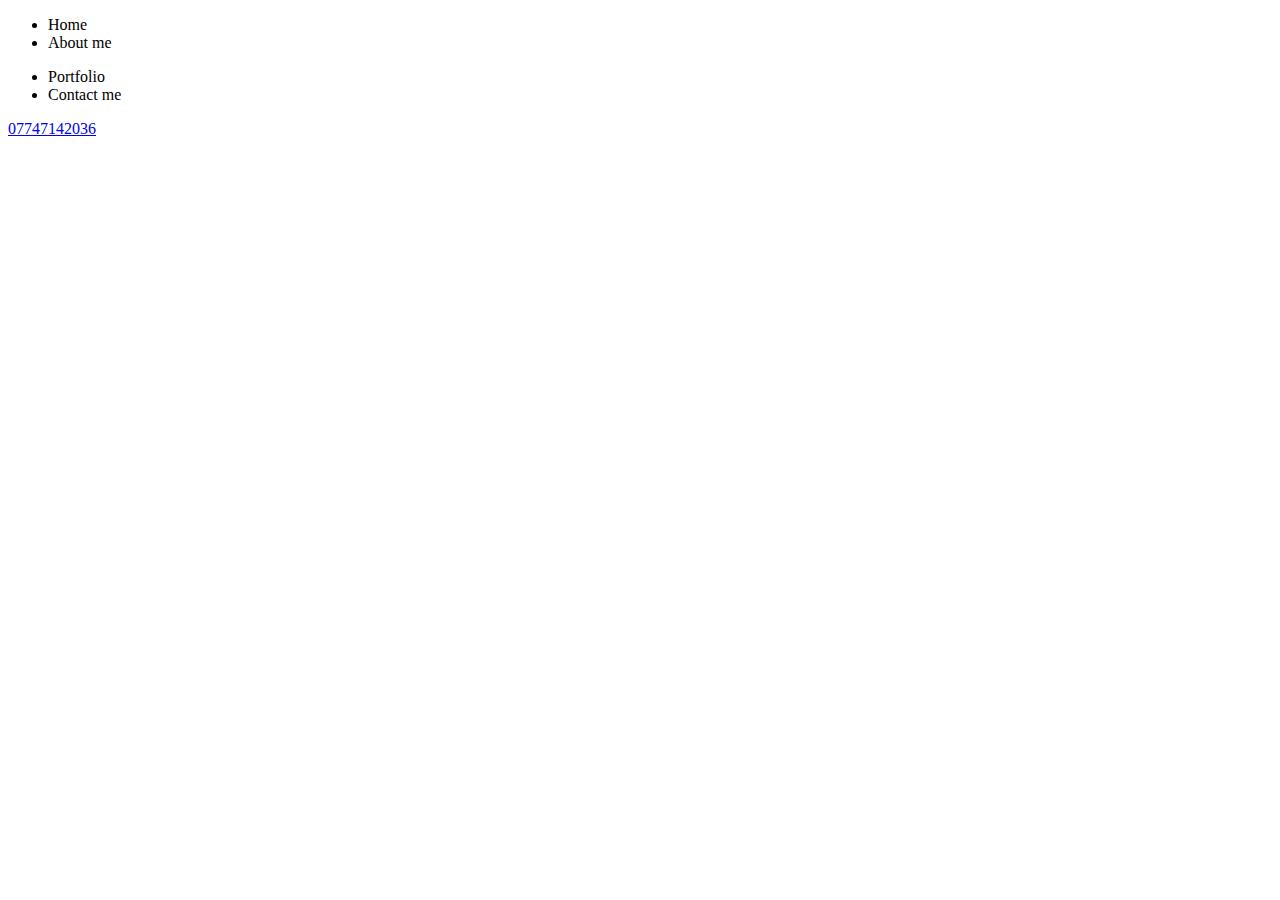
==== pages/index.html @ 9f316820 "html layout" ====
<!DOCTYPE html>
<html>
  <head>
    <title>Mysite</title>
    <meta name="viewport" content="width=device-width, initial-scale=1" />
    <link rel="stylesheet" type="text/css" href="/_sass/homepage.css" media="screen, handheld" />
    <link rel="stylesheet" type="text/css" href="/_sass/homepage-enhanced.css" media="screen  and (min-width: 40.5em)" />
    <!--[if (lt IE 9)&(!IEMobile)]>
    <link rel="stylesheet" type="text/css" href="enhanced.css" />
    <![endif]-->
  </head>
  <body>
    <header>
      <div class="nav-bar">
        <section id="nav-left">
          <ul>
            <li>Home</li>
            <li>About me</li>
          </ul>
        </section>
        <section id="logo-holder">
          <div id="logo-wrapper">
          </div>
        </section>
        <section id="nav-right">
          <ul>
            <li>Portfolio</li>
            <li>Contact me</li>
          </ul>
        </section>
      </div>
    </header>

    <div class="pf-carousel">
    </div>

    <div id="mid-page-heading">
    </div>

    <div class="dev-creds">
      <section id="creds1">
      </section>
      <section id="creds2">
      </section>
      <section id="creds3">
      </section>
    </div>

    <footer>
      <a href="tel:+07747142036">07747142036</a>
    </footer>
  </body>
</html>
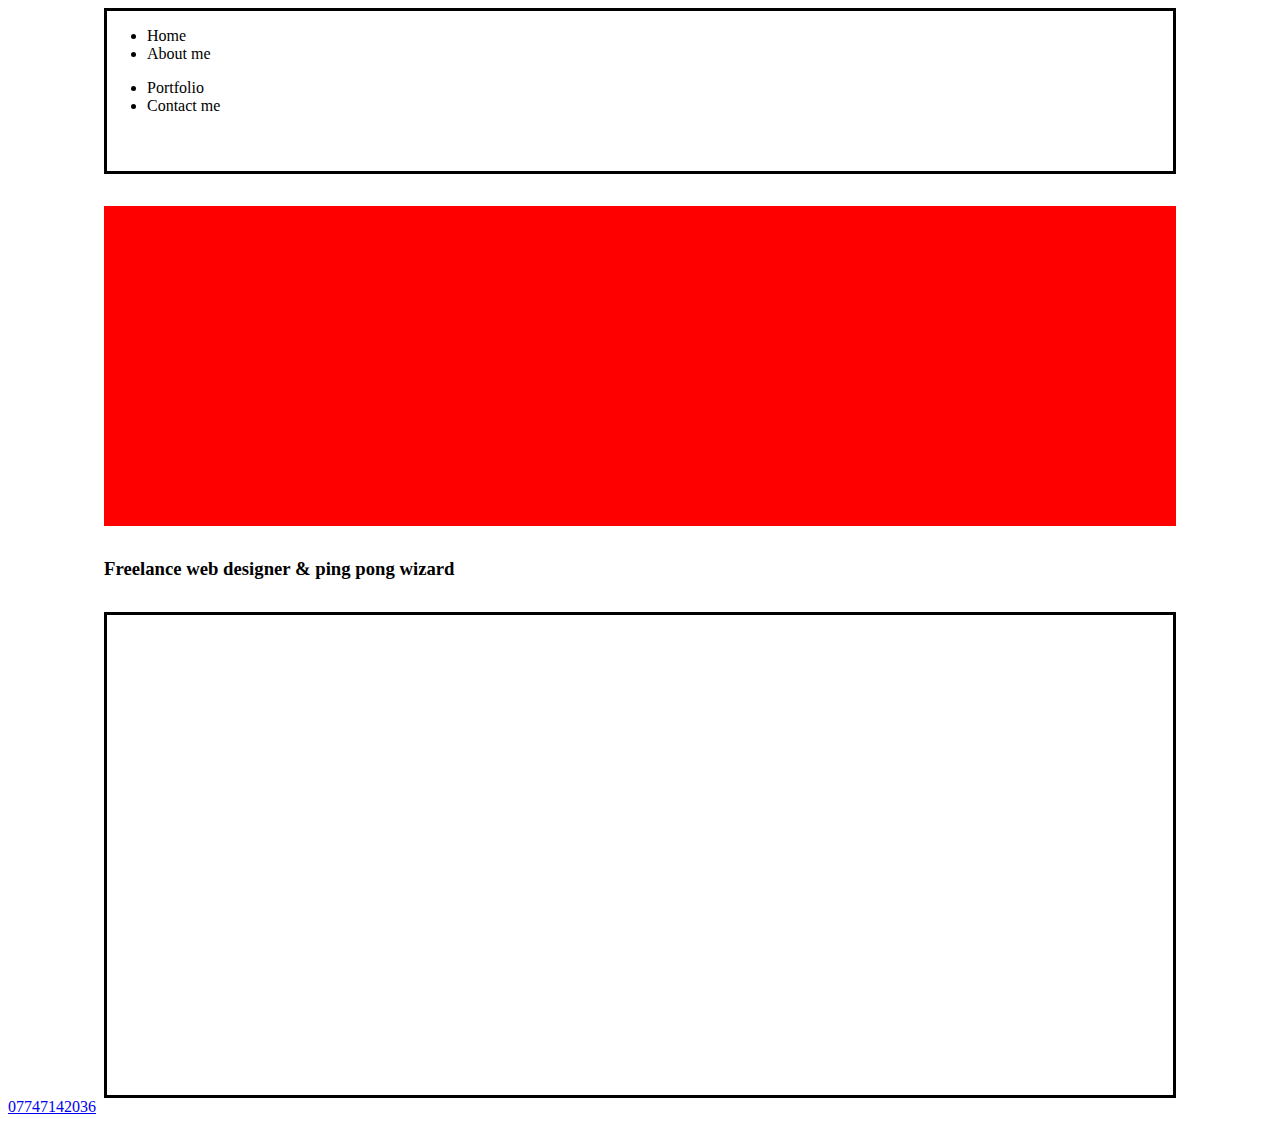
==== commit c9db8345: "divs bordered" ====
--- a/pages/index.html
+++ b/pages/index.html
@@ -3,7 +3,7 @@
   <head>
     <title>Mysite</title>
     <meta name="viewport" content="width=device-width, initial-scale=1" />
-    <link rel="stylesheet" type="text/css" href="/_sass/homepage.css" media="screen, handheld" />
+    <link rel="stylesheet" type="text/css" href="/sass/homepage.css" media="screen, handheld" />
     <link rel="stylesheet" type="text/css" href="/_sass/homepage-enhanced.css" media="screen  and (min-width: 40.5em)" />
     <!--[if (lt IE 9)&(!IEMobile)]>
     <link rel="stylesheet" type="text/css" href="enhanced.css" />
@@ -35,6 +35,7 @@
     </div>
 
     <div id="mid-page-heading">
+      <h3>Freelance web designer & ping pong wizard</h3>
     </div>
 
     <div class="dev-creds">
--- a/sass/homepage.css
+++ b/sass/homepage.css
@@ -0,0 +1,25 @@
+div.nav-bar {
+  height: 10em;
+  border: solid;
+  margin-left: 6em;
+  margin-right: 6em; }
+
+div.pf-carousel {
+  height: 20em;
+  background-color: red;
+  margin-top: 2em;
+  margin-bottom: 2em;
+  margin-right: 6em;
+  margin-left: 6em; }
+
+#mid-page-heading {
+  margin-left: 6em; }
+
+.dev-creds {
+  height: 30em;
+  margin-right: 6em;
+  margin-left: 6em;
+  margin-top: 2em;
+  border: solid; }
+
+/*# sourceMappingURL=homepage.css.map */
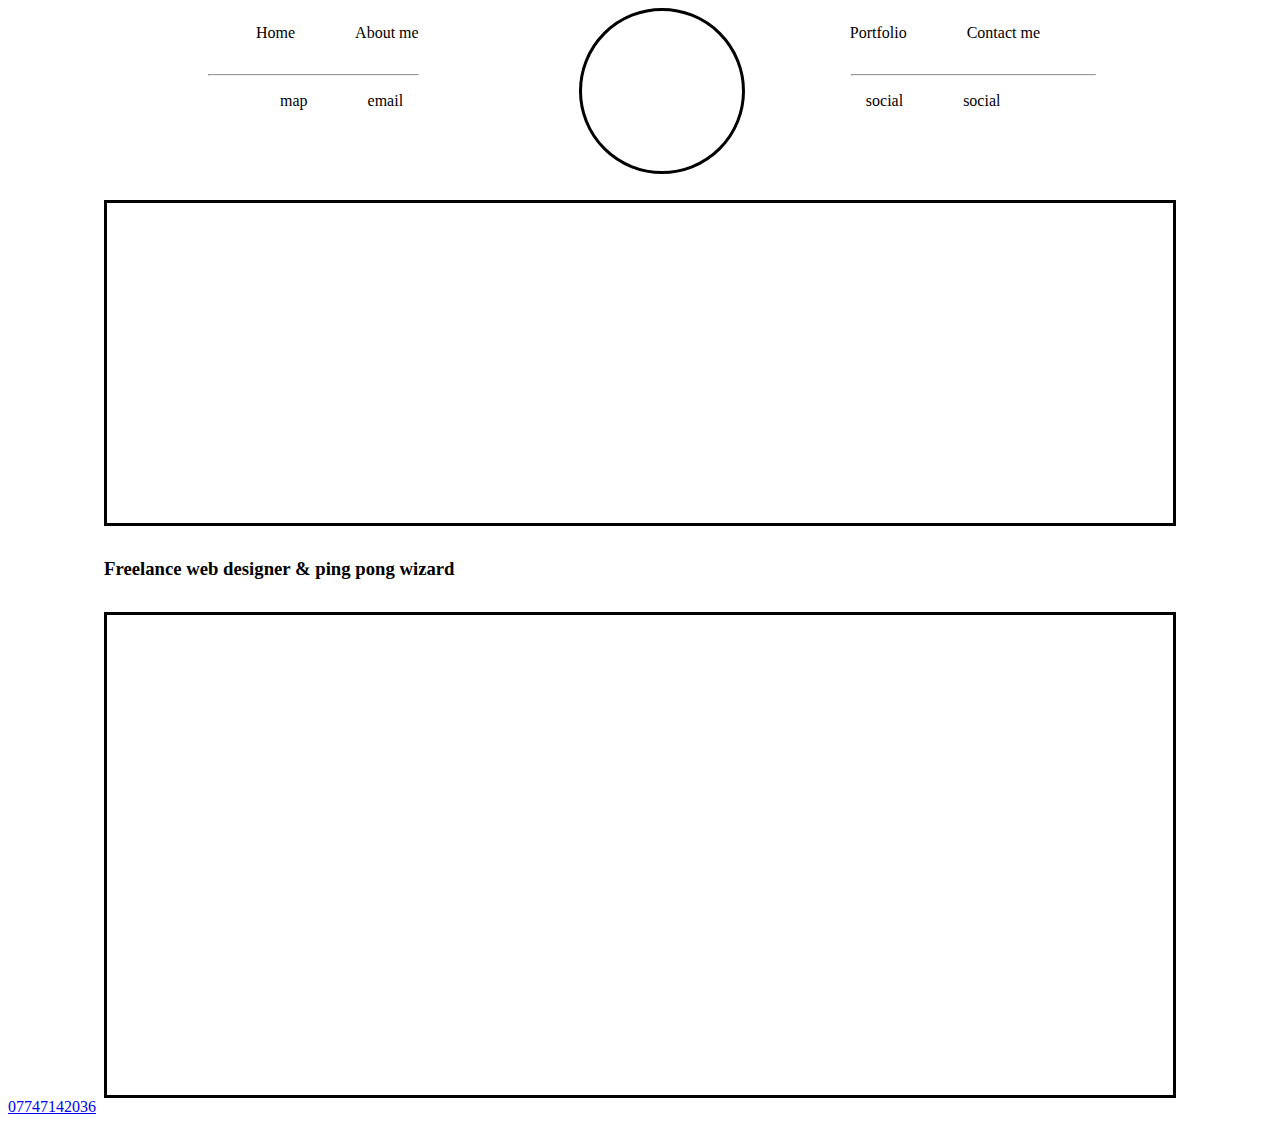
==== commit 367fc674: "nav-bar wireframe" ====
--- a/pages/index.html
+++ b/pages/index.html
@@ -4,7 +4,7 @@
     <title>Mysite</title>
     <meta name="viewport" content="width=device-width, initial-scale=1" />
     <link rel="stylesheet" type="text/css" href="/sass/homepage.css" media="screen, handheld" />
-    <link rel="stylesheet" type="text/css" href="/_sass/homepage-enhanced.css" media="screen  and (min-width: 40.5em)" />
+    <link rel="stylesheet" type="text/css" href="/sass/homepage-enhanced.css" media="screen  and (min-width: 40.5em)" />
     <!--[if (lt IE 9)&(!IEMobile)]>
     <link rel="stylesheet" type="text/css" href="enhanced.css" />
     <![endif]-->
@@ -17,17 +17,32 @@
             <li>Home</li>
             <li>About me</li>
           </ul>
+        
+          <hr>
+         
+        <section id="social-media-left">
+          <ul>
+              <li>map</li>
+              <li>email</li>
+          </ul>
+        </section>
         </section>
         <section id="logo-holder">
-          <div id="logo-wrapper">
-          </div>
+          <img></img>
         </section>
         <section id="nav-right">
           <ul>
             <li>Portfolio</li>
             <li>Contact me</li>
           </ul>
-        </section>
+
+          <hr>
+       
+        <section id="social-media-right">
+          <ul>
+              <li>social</li>
+              <li>social</li>
+          </ul>  
       </div>
     </header>
 
--- a/sass/homepage.css
+++ b/sass/homepage.css
@@ -1,12 +1,40 @@
 div.nav-bar {
   height: 10em;
-  border: solid;
   margin-left: 6em;
   margin-right: 6em; }
+  div.nav-bar #nav-right {
+    float: right;
+    margin-right: 5em; }
+    div.nav-bar #nav-right hr {
+      margin-top: 2em;
+      margin-left: 2.6em; }
+    div.nav-bar #nav-right li {
+      margin-right: 3.5em;
+      display: inline; }
+  div.nav-bar #nav-left {
+    float: left;
+    margin-left: 3.5em; }
+    div.nav-bar #nav-left hr {
+      margin-top: 2em;
+      margin-left: 3em; }
+    div.nav-bar #nav-left li {
+      margin-left: 3.5em;
+      display: inline; }
+  div.nav-bar #logo-holder {
+    border: solid;
+    border-radius: 50%;
+    height: 10em;
+    width: 10em;
+    margin-left: 10em;
+    display: inline-block; }
+  div.nav-bar #social-media-left {
+    margin-left: 1.5em; }
+  div.nav-bar #social-media-right {
+    margin-left: 1em; }
 
 div.pf-carousel {
   height: 20em;
-  background-color: red;
+  border: solid;
   margin-top: 2em;
   margin-bottom: 2em;
   margin-right: 6em;
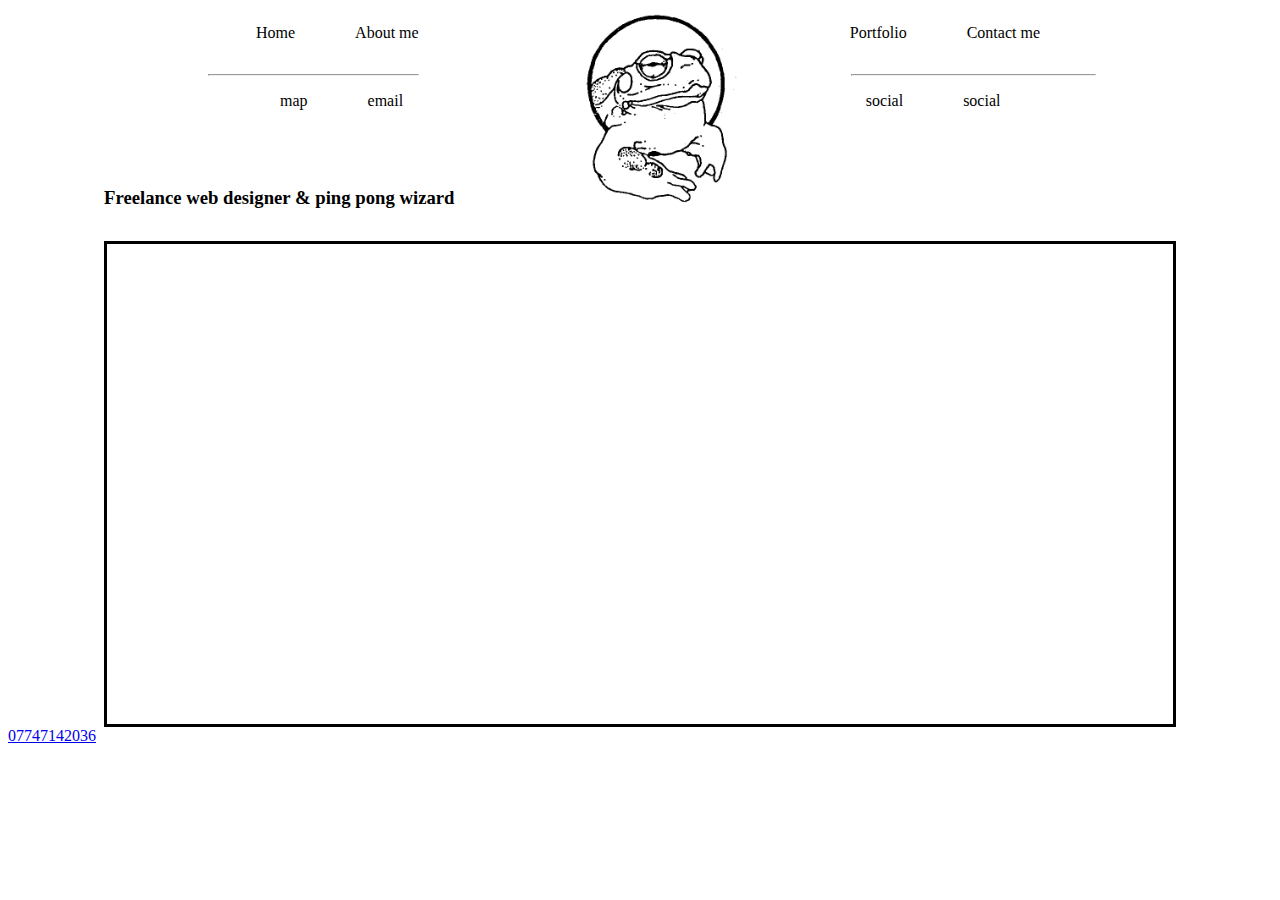
==== commit 9fee5b86: "high-toad bckgrnd img" ====
--- a/pages/index.html
+++ b/pages/index.html
@@ -10,6 +10,7 @@
     <![endif]-->
   </head>
   <body>
+  <div id="pageone">
     <header>
       <div class="nav-bar">
         <section id="nav-left">
@@ -46,7 +47,9 @@
       </div>
     </header>
 
-    <div class="pf-carousel">
+    <!--<div class="pf-carousel">
+    </div>-->
+  
     </div>
 
     <div id="mid-page-heading">
--- a/sass/homepage.css
+++ b/sass/homepage.css
@@ -1,3 +1,8 @@
+/*#pageone{
+	background-image:url("../imgs/horizon.jpg");
+	height: 100vh;
+	background-repeat: no-repeat;
+}*/
 div.nav-bar {
   height: 10em;
   margin-left: 6em;
@@ -21,21 +26,22 @@
       margin-left: 3.5em;
       display: inline; }
   div.nav-bar #logo-holder {
-    border: solid;
-    border-radius: 50%;
-    height: 10em;
+    z-index: 2;
+    height: 198px;
     width: 10em;
     margin-left: 10em;
-    display: inline-block; }
+    display: inline-block;
+    background-image: url("../imgs/high-toad.png"); }
   div.nav-bar #social-media-left {
     margin-left: 1.5em; }
   div.nav-bar #social-media-right {
     margin-left: 1em; }
 
 div.pf-carousel {
+  z-index: 1;
   height: 20em;
   border: solid;
-  margin-top: 2em;
+  /*margin-top: 2em;*/
   margin-bottom: 2em;
   margin-right: 6em;
   margin-left: 6em; }
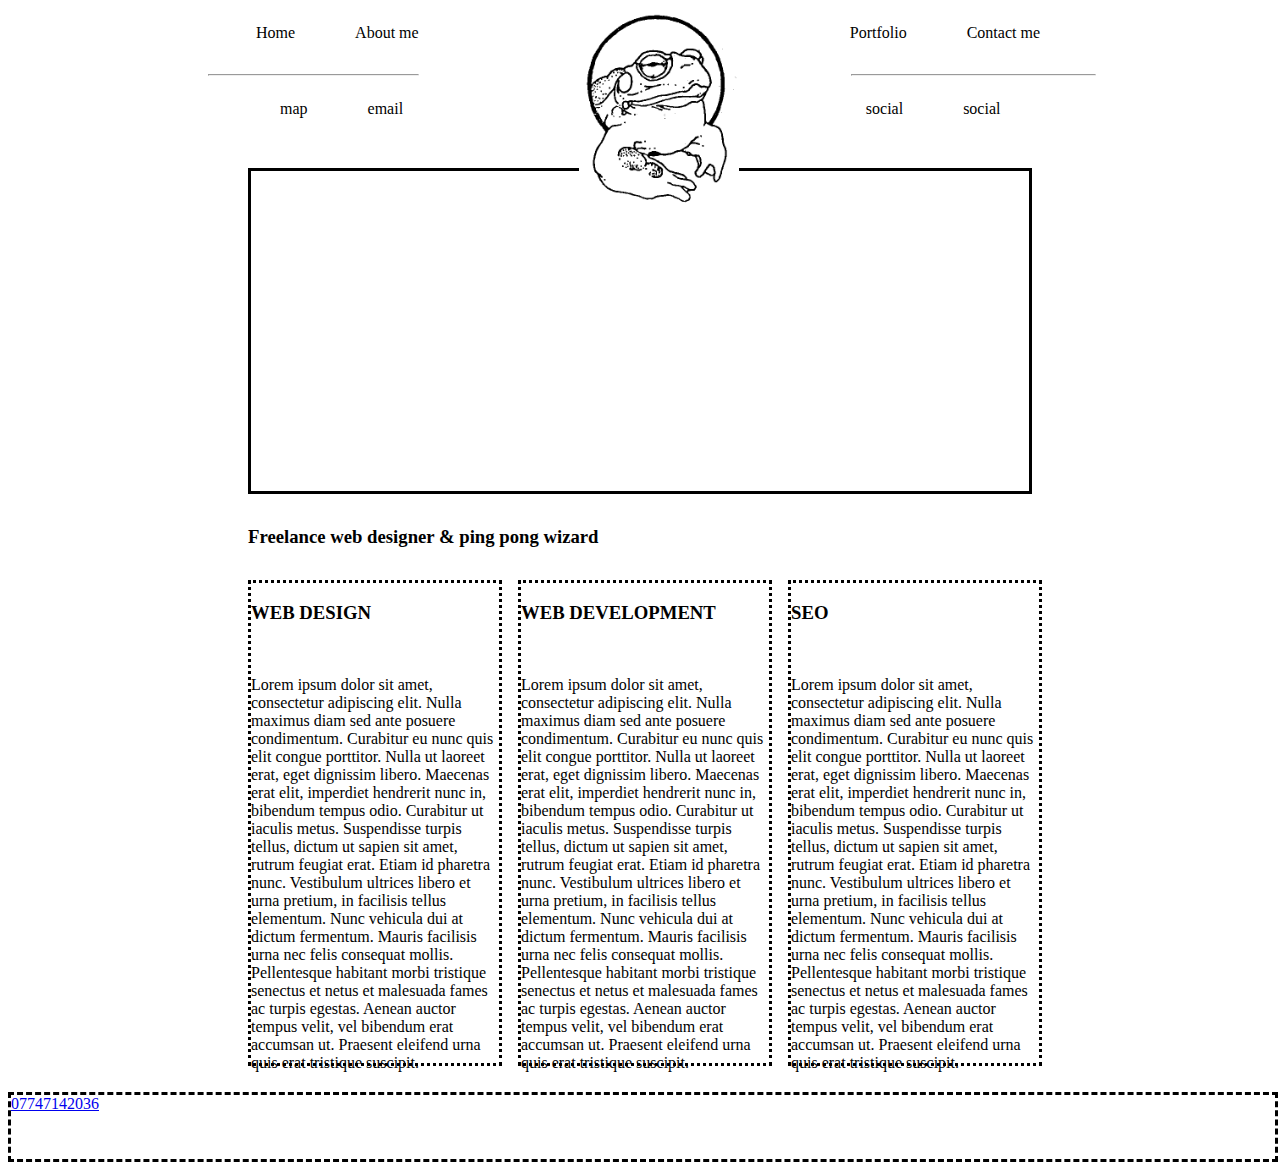
==== commit 26988fd3: "lorem ipsum in creds" ====
--- a/pages/index.html
+++ b/pages/index.html
@@ -47,8 +47,8 @@
       </div>
     </header>
 
-    <!--<div class="pf-carousel">
-    </div>-->
+    <div class="pf-carousel">
+    </div>
   
     </div>
 
@@ -58,14 +58,27 @@
 
     <div class="dev-creds">
       <section id="creds1">
+        <h3>WEB DESIGN</h3>
+        <br>
+        <p>Lorem ipsum dolor sit amet, consectetur adipiscing elit. Nulla maximus diam sed ante posuere condimentum. Curabitur eu nunc quis elit congue porttitor. Nulla ut laoreet erat, eget dignissim libero. Maecenas erat elit, imperdiet hendrerit nunc in, bibendum tempus odio. Curabitur ut iaculis metus. Suspendisse turpis tellus, dictum ut sapien sit amet, rutrum feugiat erat. Etiam id pharetra nunc. Vestibulum ultrices libero et urna pretium, in facilisis tellus elementum. Nunc vehicula dui at dictum fermentum. Mauris facilisis urna nec felis consequat mollis. Pellentesque habitant morbi tristique senectus et netus et malesuada fames ac turpis egestas. Aenean auctor tempus velit, vel bibendum erat accumsan ut. Praesent eleifend urna quis erat tristique suscipit.</p>
       </section>
+
       <section id="creds2">
+        <h3>WEB DEVELOPMENT</h3>
+        <br>
+        <p>Lorem ipsum dolor sit amet, consectetur adipiscing elit. Nulla maximus diam sed ante posuere condimentum. Curabitur eu nunc quis elit congue porttitor. Nulla ut laoreet erat, eget dignissim libero. Maecenas erat elit, imperdiet hendrerit nunc in, bibendum tempus odio. Curabitur ut iaculis metus. Suspendisse turpis tellus, dictum ut sapien sit amet, rutrum feugiat erat. Etiam id pharetra nunc. Vestibulum ultrices libero et urna pretium, in facilisis tellus elementum. Nunc vehicula dui at dictum fermentum. Mauris facilisis urna nec felis consequat mollis. Pellentesque habitant morbi tristique senectus et netus et malesuada fames ac turpis egestas. Aenean auctor tempus velit, vel bibendum erat accumsan ut. Praesent eleifend urna quis erat tristique suscipit.</p>
+       
       </section>
+
       <section id="creds3">
+        <h3>SEO</h3>
+        <br>
+        <p>Lorem ipsum dolor sit amet, consectetur adipiscing elit. Nulla maximus diam sed ante posuere condimentum. Curabitur eu nunc quis elit congue porttitor. Nulla ut laoreet erat, eget dignissim libero. Maecenas erat elit, imperdiet hendrerit nunc in, bibendum tempus odio. Curabitur ut iaculis metus. Suspendisse turpis tellus, dictum ut sapien sit amet, rutrum feugiat erat. Etiam id pharetra nunc. Vestibulum ultrices libero et urna pretium, in facilisis tellus elementum. Nunc vehicula dui at dictum fermentum. Mauris facilisis urna nec felis consequat mollis. Pellentesque habitant morbi tristique senectus et netus et malesuada fames ac turpis egestas. Aenean auctor tempus velit, vel bibendum erat accumsan ut. Praesent eleifend urna quis erat tristique suscipit.</p>
+      
       </section>
     </div>
 
-    <footer>
+    <footer class="footer">
       <a href="tel:+07747142036">07747142036</a>
     </footer>
   </body>
--- a/sass/homepage.css
+++ b/sass/homepage.css
@@ -3,6 +3,9 @@
 	height: 100vh;
 	background-repeat: no-repeat;
 }*/
+@font-face {
+  font-family: Futurafont;
+  src: url(/fonts/FuturaExtended.ttf); }
 div.nav-bar {
   height: 10em;
   margin-left: 6em;
@@ -12,7 +15,8 @@
     margin-right: 5em; }
     div.nav-bar #nav-right hr {
       margin-top: 2em;
-      margin-left: 2.6em; }
+      margin-left: 2.6em;
+      margin-bottom: 1.5em; }
     div.nav-bar #nav-right li {
       margin-right: 3.5em;
       display: inline; }
@@ -21,7 +25,8 @@
     margin-left: 3.5em; }
     div.nav-bar #nav-left hr {
       margin-top: 2em;
-      margin-left: 3em; }
+      margin-left: 3em;
+      margin-bottom: 1.5em; }
     div.nav-bar #nav-left li {
       margin-left: 3.5em;
       display: inline; }
@@ -33,8 +38,10 @@
     display: inline-block;
     background-image: url("../imgs/high-toad.png"); }
   div.nav-bar #social-media-left {
+    margin-top: 1em;
     margin-left: 1.5em; }
   div.nav-bar #social-media-right {
+    margin-top: 1em;
     margin-left: 1em; }
 
 div.pf-carousel {
@@ -43,17 +50,44 @@
   border: solid;
   /*margin-top: 2em;*/
   margin-bottom: 2em;
-  margin-right: 6em;
-  margin-left: 6em; }
+  margin-right: 15em;
+  margin-left: 15em; }
 
 #mid-page-heading {
-  margin-left: 6em; }
+  margin-left: 15em; }
 
 .dev-creds {
   height: 30em;
-  margin-right: 6em;
-  margin-left: 6em;
+  margin-right: 14em;
+  margin-left: 14em;
   margin-top: 2em;
-  border: solid; }
+  margin-bottom: 2em;
+  padding-left: 1em;
+  /*border: dashed;*/ }
+  .dev-creds #creds1 {
+    width: 31%;
+    height: 100%;
+    border: dotted;
+    display: inline-block;
+    float: left;
+    margin-right: 1em; }
+  .dev-creds #creds2 {
+    width: 31%;
+    height: 100%;
+    border: dotted;
+    display: inline-block;
+    float: left;
+    margin-right: 1em; }
+  .dev-creds #creds3 {
+    width: 31%;
+    height: 100%;
+    border: dotted;
+    display: inline-block;
+    float: left; }
+
+.footer {
+  width: 100%;
+  height: 4em;
+  border: dashed; }
 
 /*# sourceMappingURL=homepage.css.map */
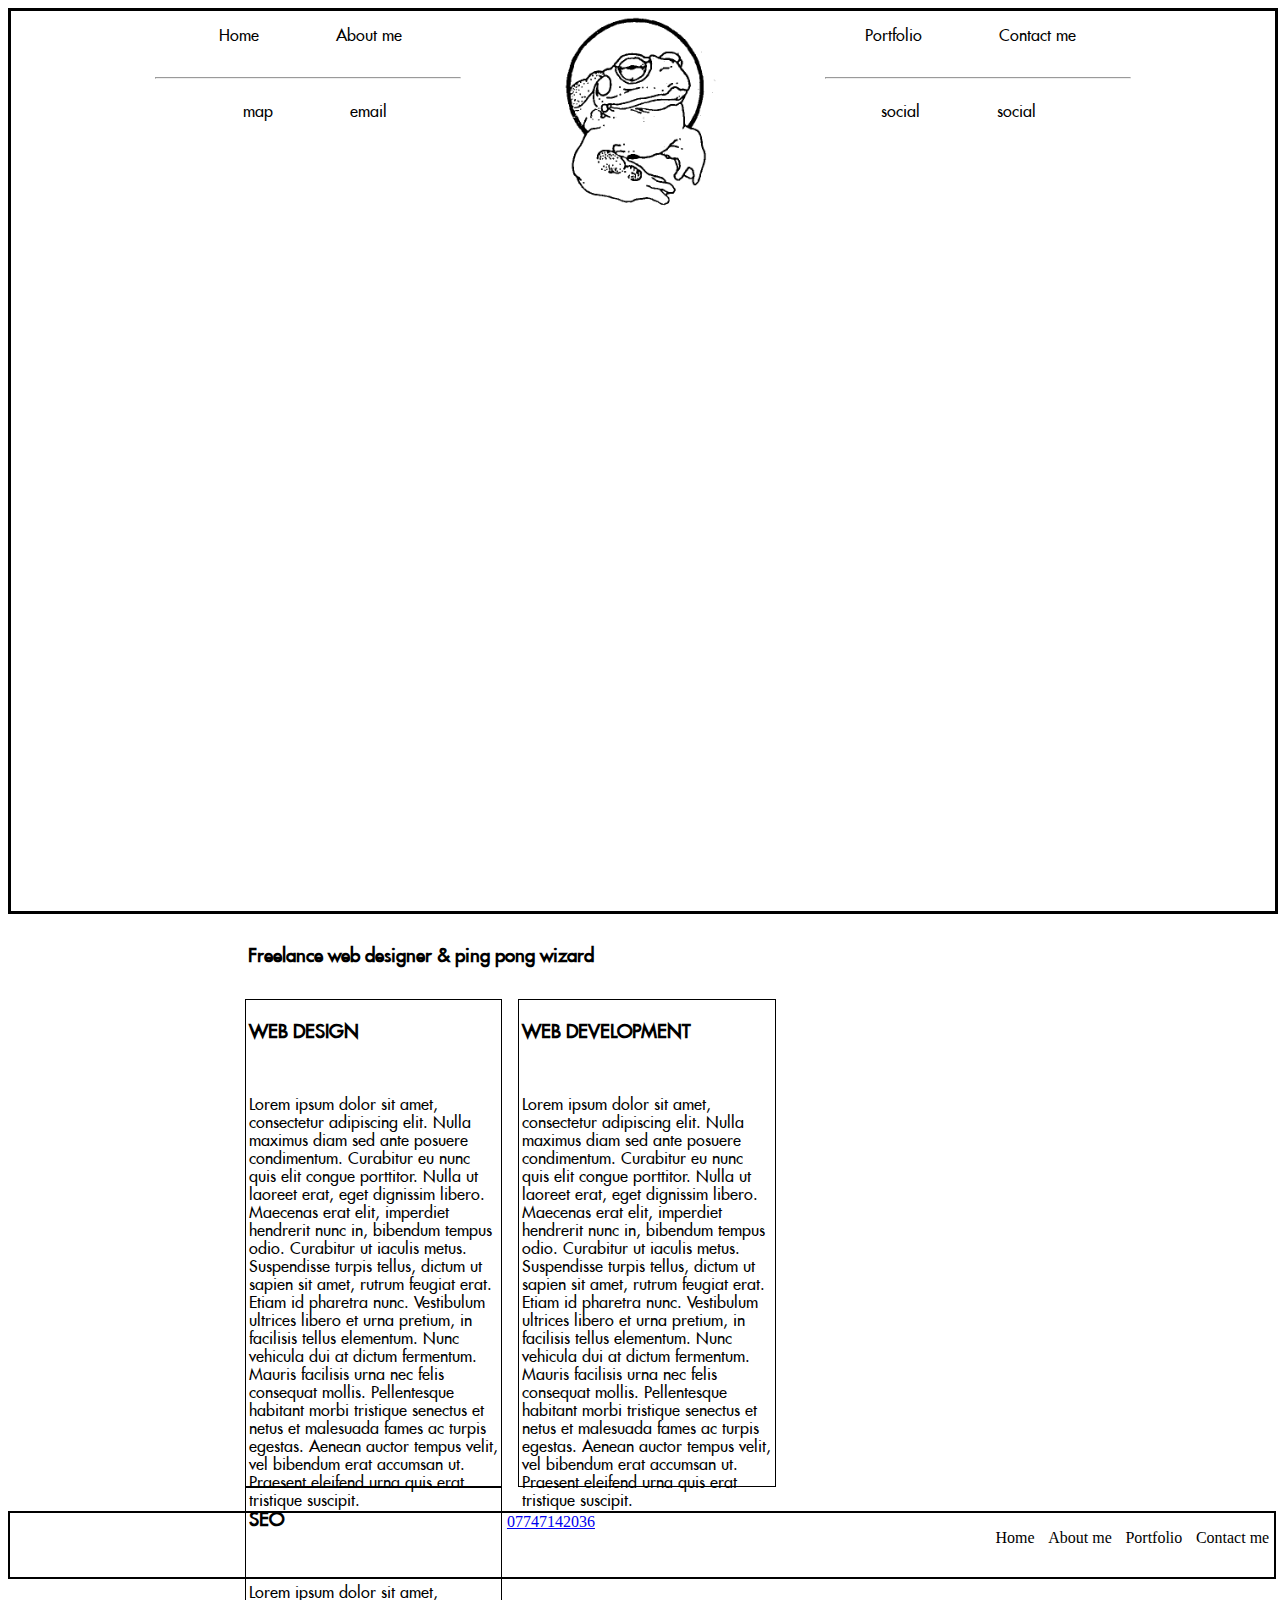
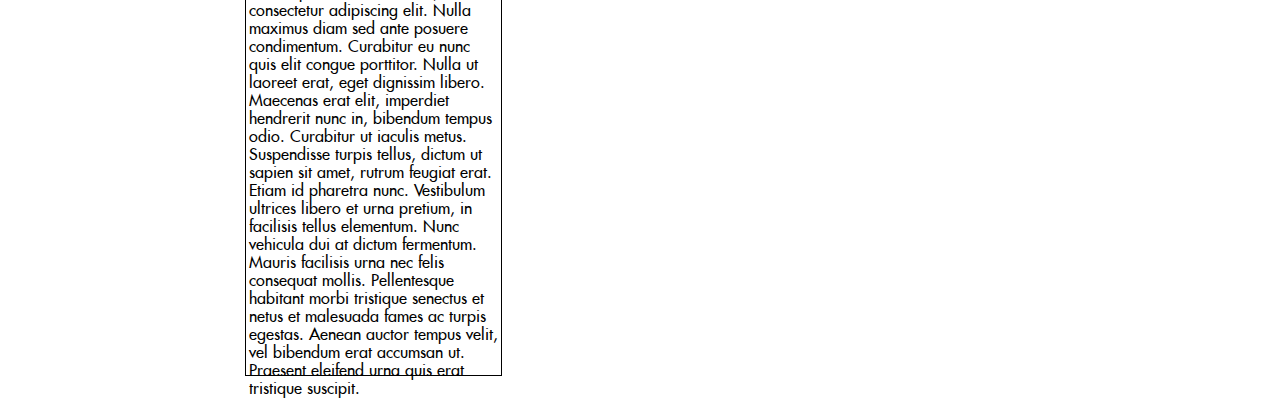
==== commit 425005be: "carousel>big-video" ====
--- a/pages/index.html
+++ b/pages/index.html
@@ -10,47 +10,45 @@
     <![endif]-->
   </head>
   <body>
-  <div id="pageone">
-    <header>
-      <div class="nav-bar">
-        <section id="nav-left">
-          <ul>
-            <li>Home</li>
-            <li>About me</li>
-          </ul>
-        
-          <hr>
+  
+      <header>
+        <div class="big-video">
+          <div class="nav-bar">
+            <section id="nav-left">
+              <ul>
+                <li>Home</li>
+                <li>About me</li>
+              </ul>
+            
+              <hr>
+             
+            <section id="social-media-left">
+              <ul>
+                  <li>map</li>
+                  <li>email</li>
+              </ul>
+            </section>
+            </section>
+            <section id="logo-holder">
+              <img></img>
+            </section>
+            <section id="nav-right">
+              <ul>
+                <li>Portfolio</li>
+                <li>Contact me</li>
+              </ul>
+
+              <hr>
          
-        <section id="social-media-left">
-          <ul>
-              <li>map</li>
-              <li>email</li>
-          </ul>
-        </section>
-        </section>
-        <section id="logo-holder">
-          <img></img>
-        </section>
-        <section id="nav-right">
-          <ul>
-            <li>Portfolio</li>
-            <li>Contact me</li>
-          </ul>
-
-          <hr>
-       
-        <section id="social-media-right">
-          <ul>
-              <li>social</li>
-              <li>social</li>
-          </ul>  
-      </div>
-    </header>
-
-    <div class="pf-carousel">
-    </div>
+            <section id="social-media-right">
+              <ul>
+                  <li>social</li>
+                  <li>social</li>
+              </ul>  
+          </div>
+        </div>
+      </header>
   
-    </div>
 
     <div id="mid-page-heading">
       <h3>Freelance web designer & ping pong wizard</h3>
@@ -79,6 +77,12 @@
     </div>
 
     <footer class="footer">
+      <ul id="footer-list">
+        <li>Home</li>
+        <li>About me</li>
+        <li>Portfolio</li>
+        <li>Contact me</li>
+      </ul>
       <a href="tel:+07747142036">07747142036</a>
     </footer>
   </body>
--- a/sass/homepage.css
+++ b/sass/homepage.css
@@ -3,40 +3,72 @@
 	height: 100vh;
 	background-repeat: no-repeat;
 }*/
+@media screen and (max-width: 959px) {
+  div.nav-bar {
+    width: 100%; }
+
+  #nav-right {
+    width: 33%; }
+
+  #nav-left {
+    width: 33%; }
+
+  #logo-holder {
+    width: 33%; } }
+/*@media screen and (max-width:640px){
+	div.nav-bar{
+		width: 100%;
+	}
+	#nav-right{
+		width: 50%;
+	}
+	#nav-left{
+		width: 50%;
+	}
+	#logo-holder{
+		width: 100%;
+	}
+}*/
 @font-face {
   font-family: Futurafont;
   src: url(/fonts/FuturaExtended.ttf); }
 div.nav-bar {
+  z-index: 2;
   height: 10em;
   margin-left: 6em;
   margin-right: 6em; }
   div.nav-bar #nav-right {
+    font-family: Futurafont;
     float: right;
-    margin-right: 5em; }
+    width: 33%;
+    /*margin-right: 5em;*/ }
     div.nav-bar #nav-right hr {
       margin-top: 2em;
-      margin-left: 2.6em;
+      margin-right: 3em;
       margin-bottom: 1.5em; }
     div.nav-bar #nav-right li {
-      margin-right: 3.5em;
+      margin-right: 4.5em;
       display: inline; }
   div.nav-bar #nav-left {
+    font-family: Futurafont;
     float: left;
-    margin-left: 3.5em; }
+    width: 33%;
+    /*margin-left: 3.5em;*/ }
     div.nav-bar #nav-left hr {
       margin-top: 2em;
       margin-left: 3em;
       margin-bottom: 1.5em; }
     div.nav-bar #nav-left li {
-      margin-left: 3.5em;
+      margin-left: 4.5em;
       display: inline; }
   div.nav-bar #logo-holder {
-    z-index: 2;
+    width: 33%;
+    /*z-index: 2;*/
     height: 198px;
-    width: 10em;
-    margin-left: 10em;
     display: inline-block;
-    background-image: url("../imgs/high-toad.png"); }
+    background-image: url("../imgs/high-toad.png");
+    background-position: center;
+    background-repeat: no-repeat; }
   div.nav-bar #social-media-left {
     margin-top: 1em;
     margin-left: 1.5em; }
@@ -44,16 +76,18 @@
     margin-top: 1em;
     margin-left: 1em; }
 
-div.pf-carousel {
+div.big-video {
   z-index: 1;
-  height: 20em;
+  /*height: 20em;*/
+  width: 100%;
+  height: 100vh;
   border: solid;
-  /*margin-top: 2em;*/
   margin-bottom: 2em;
-  margin-right: 15em;
-  margin-left: 15em; }
+  /*margin-right: 12em;
+  margin-left: 12em;*/ }
 
 #mid-page-heading {
+  font-family: Futurafont;
   margin-left: 15em; }
 
 .dev-creds {
@@ -62,32 +96,42 @@
   margin-left: 14em;
   margin-top: 2em;
   margin-bottom: 2em;
-  padding-left: 1em;
-  /*border: dashed;*/ }
+  padding-left: 0.8em;
+  font-family: Futurafont; }
   .dev-creds #creds1 {
     width: 31%;
     height: 100%;
-    border: dotted;
+    border: 1px solid black;
     display: inline-block;
     float: left;
-    margin-right: 1em; }
+    margin-right: 1em;
+    padding: 0.2em; }
   .dev-creds #creds2 {
     width: 31%;
     height: 100%;
-    border: dotted;
+    border: 1px solid black;
     display: inline-block;
     float: left;
-    margin-right: 1em; }
+    margin-right: 1em;
+    padding: 0.2em; }
   .dev-creds #creds3 {
     width: 31%;
     height: 100%;
-    border: dotted;
+    border: 1px solid black;
     display: inline-block;
-    float: left; }
+    float: left;
+    padding: 0.2em; }
 
 .footer {
   width: 100%;
   height: 4em;
-  border: dashed; }
+  border: 2px solid black; }
+  .footer ul {
+    float: right; }
+    .footer ul li {
+      padding: 0.3em;
+      display: inline; }
+  .footer a {
+    padding: 0.3em; }
 
 /*# sourceMappingURL=homepage.css.map */
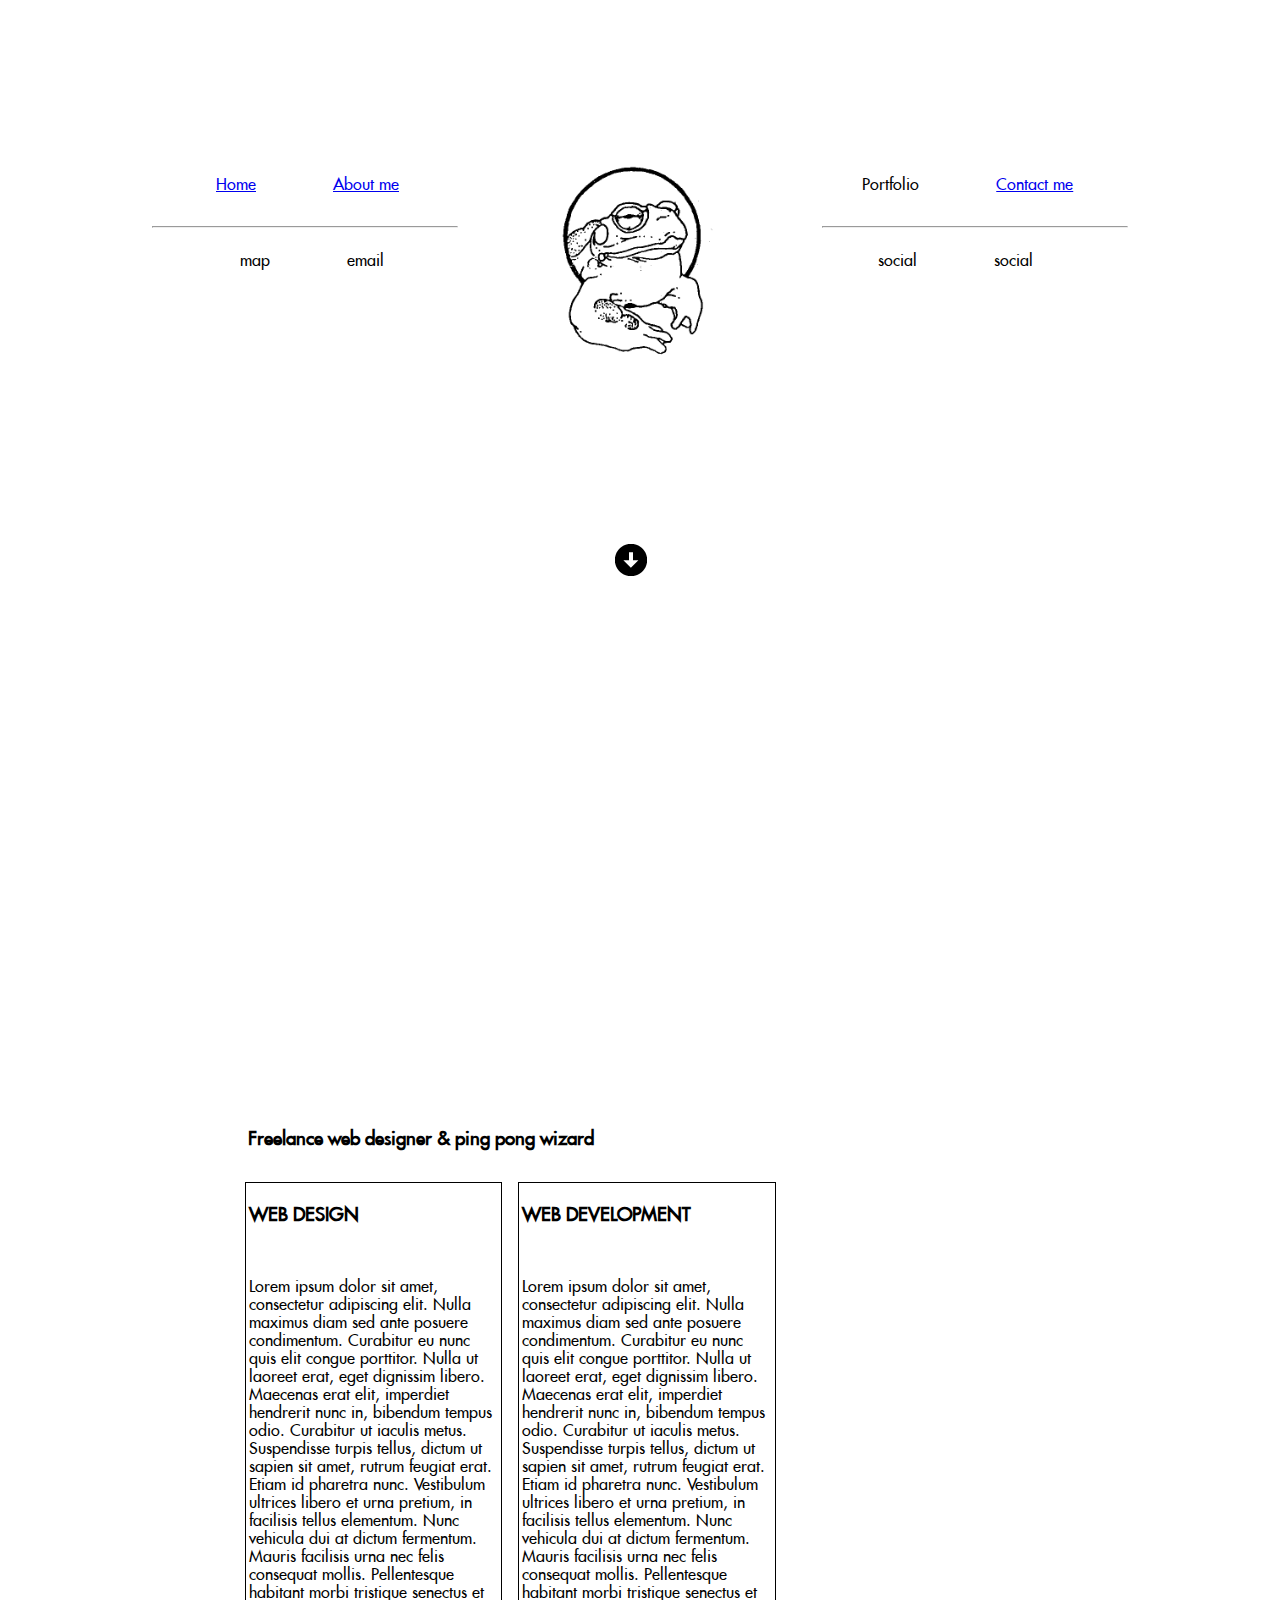
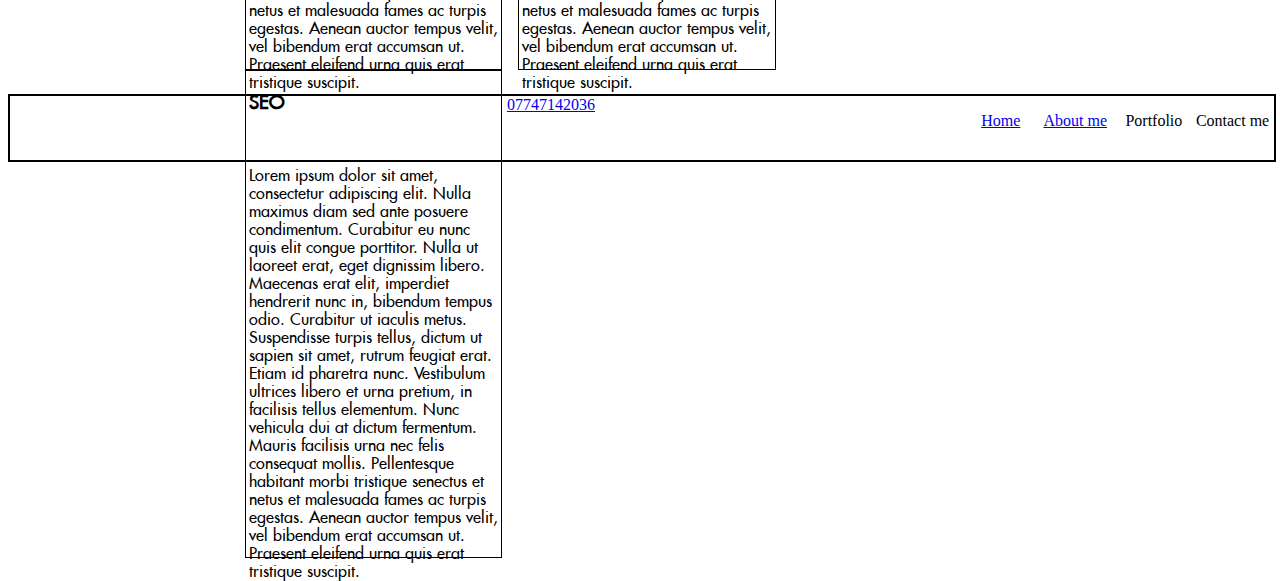
==== commit d7c4b24c: "contact-me page and homepage edit" ====
--- a/pages/index.html
+++ b/pages/index.html
@@ -5,52 +5,61 @@
     <meta name="viewport" content="width=device-width, initial-scale=1" />
     <link rel="stylesheet" type="text/css" href="/sass/homepage.css" media="screen, handheld" />
     <link rel="stylesheet" type="text/css" href="/sass/homepage-enhanced.css" media="screen  and (min-width: 40.5em)" />
+    <script src="//ajax.googleapis.com/ajax/libs/jquery/2.1.1/jquery.min.js"></script>
     <!--[if (lt IE 9)&(!IEMobile)]>
     <link rel="stylesheet" type="text/css" href="enhanced.css" />
     <![endif]-->
   </head>
   <body>
-  
-      <header>
+      <header><a name="home"></a>
         <div class="big-video">
+          <!--<video src="/javascript/bigvideo.js" style="width: 100vw; height: auto;"></video>-->
           <div class="nav-bar">
-            <section id="nav-left">
-              <ul>
-                <li>Home</li>
-                <li>About me</li>
-              </ul>
-            
-              <hr>
+              <section id="nav-left">
+                <ul>
+                  <li><a href="#home">Home</a></li>
+                  <li><a href="#aboutme">About me</a></li>
+                </ul>
+              
+                <hr>
              
-            <section id="social-media-left">
-              <ul>
-                  <li>map</li>
-                  <li>email</li>
-              </ul>
-            </section>
-            </section>
-            <section id="logo-holder">
-              <img></img>
-            </section>
-            <section id="nav-right">
-              <ul>
-                <li>Portfolio</li>
-                <li>Contact me</li>
-              </ul>
+              <section id="social-media-left">
+                <ul>
+                    <li>map</li>
+                    <li>email</li>
+                </ul>
+              </section>
+              </section>
+              <section id="logo-holder">
+                <img></img>
+              </section>
+              <section id="nav-right">
+                <ul>
+                  <li>Portfolio</li>
+                  <li><a href="/pages/contact-me.html">Contact me</a></li>
+                </ul>
 
-              <hr>
-         
-            <section id="social-media-right">
-              <ul>
-                  <li>social</li>
-                  <li>social</li>
-              </ul>  
-          </div>
-        </div>
+                <hr>
+           
+              <section id="social-media-right">
+                <ul>
+                    <li>social</li>
+                    <li>social</li>
+                </ul>
+                </section>
+                </section>  
+            </div><!--end of nav bar-->
+          <a href="#aboutme">  
+          <div id="scroll-down">
+          </div><!--arrow down image-->
+          </a>
+        </div> 
       </header>
   
-
+    <br>
+    <a name="aboutme"></a>
     <div id="mid-page-heading">
+    
       <h3>Freelance web designer & ping pong wizard</h3>
     </div>
 
@@ -78,12 +87,13 @@
 
     <footer class="footer">
       <ul id="footer-list">
-        <li>Home</li>
-        <li>About me</li>
+        <li><a href="#home">Home</a></li>
+        <li><a href="#aboutme">About me</a></li>
         <li>Portfolio</li>
         <li>Contact me</li>
       </ul>
       <a href="tel:+07747142036">07747142036</a>
     </footer>
+    <script src="/javascript/smoothscroll.js"></script>
   </body>
 </html>--- a/sass/homepage.css
+++ b/sass/homepage.css
@@ -32,9 +32,26 @@
 @font-face {
   font-family: Futurafont;
   src: url(/fonts/FuturaExtended.ttf); }
+div.big-video {
+  z-index: 1;
+  /*height: 20em;*/
+  width: 100%;
+  height: 100vh;
+  margin-bottom: 2em;
+  /*margin-right: 12em;
+  margin-left: 12em;*/ }
+  div.big-video #scroll-down {
+    background-image: url("../imgs/arrow_down_alt1.png");
+    background-repeat: no-repeat;
+    height: 2em;
+    width: 50%;
+    margin-top: 14em;
+    margin-left: 48%; }
+
 div.nav-bar {
   z-index: 2;
   height: 10em;
+  margin-top: 10em;
   margin-left: 6em;
   margin-right: 6em; }
   div.nav-bar #nav-right {
@@ -76,19 +93,10 @@
     margin-top: 1em;
     margin-left: 1em; }
 
-div.big-video {
-  z-index: 1;
-  /*height: 20em;*/
-  width: 100%;
-  height: 100vh;
-  border: solid;
-  margin-bottom: 2em;
-  /*margin-right: 12em;
-  margin-left: 12em;*/ }
-
 #mid-page-heading {
   font-family: Futurafont;
-  margin-left: 15em; }
+  margin-left: 15em;
+  margin-top: 1em; }
 
 .dev-creds {
   height: 30em;
